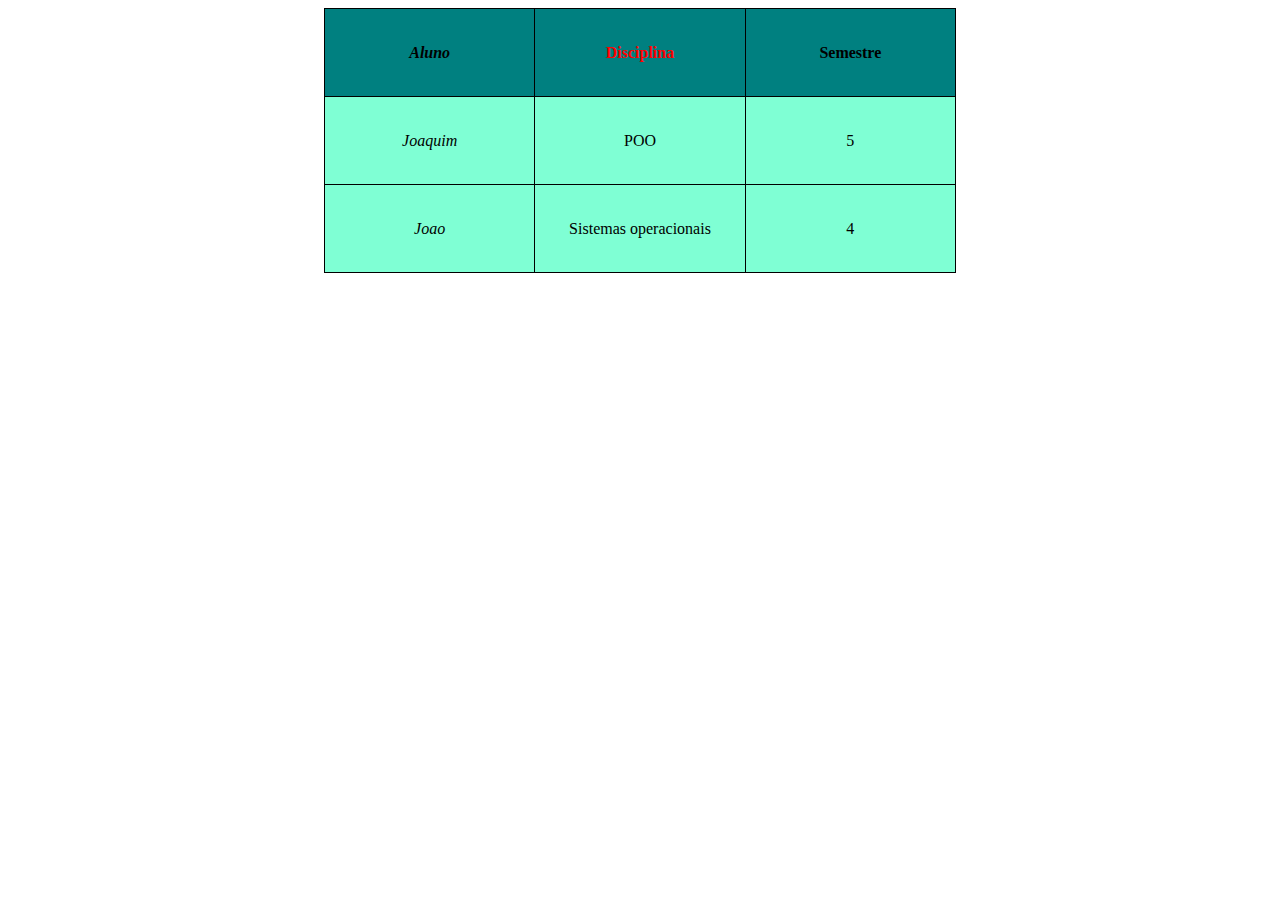
==== index.html @ b0c8649e "primeiro commit" ====
<html>

    <link rel="stylesheet"
    type="text/css"
     href="style.css">
    <head>

    </head>

    <body>
        <table>
            <tr>
                <th class="titulo">Aluno</th>
                <th id="dis">Disciplina</th>
                <th>Semestre</th>
            </tr>
            <tr>
                <td class="titulo">Joaquim</td>
                <td>POO</td>
                <td>5</td>
            </tr>
            <tr>
                <td class="titulo">Joao</td>
                <td>Sistemas operacionais</td>
                <td>4</td>
            </tr>


        </table>

    </body>

</html>
---- style.css ----
th, td{
        border: 1px solid black;
        width: 22%;
        }
table{
      border: 1px solid black;
      width: 50%;
      height: 30%;
      margin-left: 25%;
      margin-left: 25%;
      border-collapse: collapse;
        }
th{
     background-color: teal;
    font-family: Georgia, 'Times New Roman', Times, serif;
        }
td{
    background-color: aquamarine;
    text-align: center;
    }

.titulo{
    font-style: italic;
}

#dis{
    color: red;
}
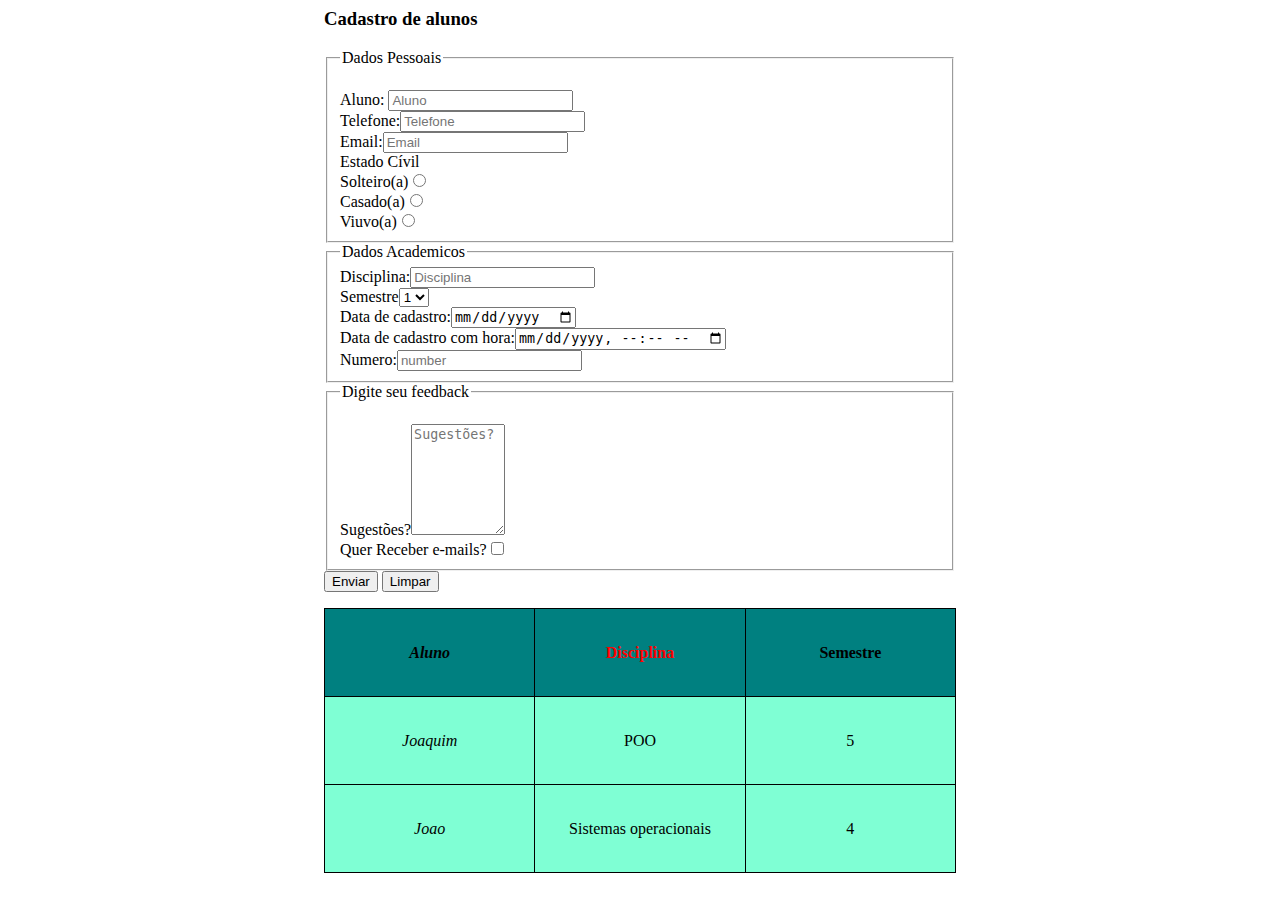
==== commit fdb31866: "Terceira aula" ====
--- a/index.html
+++ b/index.html
@@ -8,6 +8,64 @@
     </head>
 
     <body>
+        <h3 class="tituloPadrao">Cadastro de alunos</h3>
+        <form action="" method="GET">
+            <fieldset>
+                <legend>Dados Pessoais</legend></br>
+                <label>Aluno:</label> <input name="txAluno" type="text" placeholder="Aluno" required ></input> <br/>
+                <label>Telefone:</label><input type="tel" placeholder="Telefone"></input> <br/>
+                <label>Email:</label><input type="email" placeholder="Email" required ></input><br/>
+                <label>Estado Cívil</label></br>
+                <label>Solteiro(a)</label><input type="radio" name="estadoCivil" ></br>
+                <label>Casado(a)</label><input type="radio" name="estadoCivil"></br>
+                <label>Viuvo(a)</label><input type="radio" name="estadoCivil"></br>
+            </fieldset>    
+            <fieldset>
+                <legend>Dados Academicos</legend>
+                <label>Disciplina:</label><input type="text" placeholder="Disciplina"></input> <br/>
+                <label>Semestre</label><select id="semestre" name="semestre">
+                    <optgroup label="Ano 1"></optgroup>
+                    <option>1</option>
+                    <option>2</option>
+                    <optgroup label="Ano 2"></optgroup>
+                    <option>3</option>
+                    <option>4</option>
+                    <option>5</option>
+                    <option>6</option>
+                </select></br>
+                <label>Data de cadastro:</label><input type="date" placeholder="data"></input><br/>
+                <label>Data de cadastro com hora:</label><input type="datetime-local" placeholder="data"></input><br/>
+                <label>Numero:</label><input type="number" placeholder="number"></input><br/>
+            </fieldset>  
+
+            <fieldset>
+                <legend>Digite seu feedback</legend><br/>
+                <label>Sugestões?</label><textarea name="Sugestões?" rows="7" cols="9" placeholder="Sugestões?"></textarea> </br>
+                <label>Quer Receber e-mails?</label><input type="checkbox" name="Test" ></br>
+            </fieldset>
+           
+           
+           <button type="submit" >Enviar</button>
+           <button type="reset" >Limpar</button>
+
+           <!-- COMENTARIO 
+            Usar <select multiple> </select> para seleções de multiplas possibilidades.
+
+            Criar página com:
+            Nome
+            Sobre nome
+            data de nascimento
+            e-mail
+            rede social
+            Estado cívil
+            nome do pet
+            Raça do pet 
+
+            E criar uma tabela com cada uma linha para cada valor 
+
+        -->
+        </form>
+        
         <table>
             <tr>
                 <th class="titulo">Aluno</th>
--- a/style.css
+++ b/style.css
@@ -1,3 +1,8 @@
+form{
+    width: 50%;
+    margin-left: 25%;
+    margin-left: 25%;
+}
 th, td{
         border: 1px solid black;
         width: 22%;
@@ -23,6 +28,12 @@
     font-style: italic;
 }
 
+.tituloPadrao{
+    width: 50%;
+    margin-left: 25%;
+    margin-left: 25%;
+}
+
 #dis{
     color: red;
 }